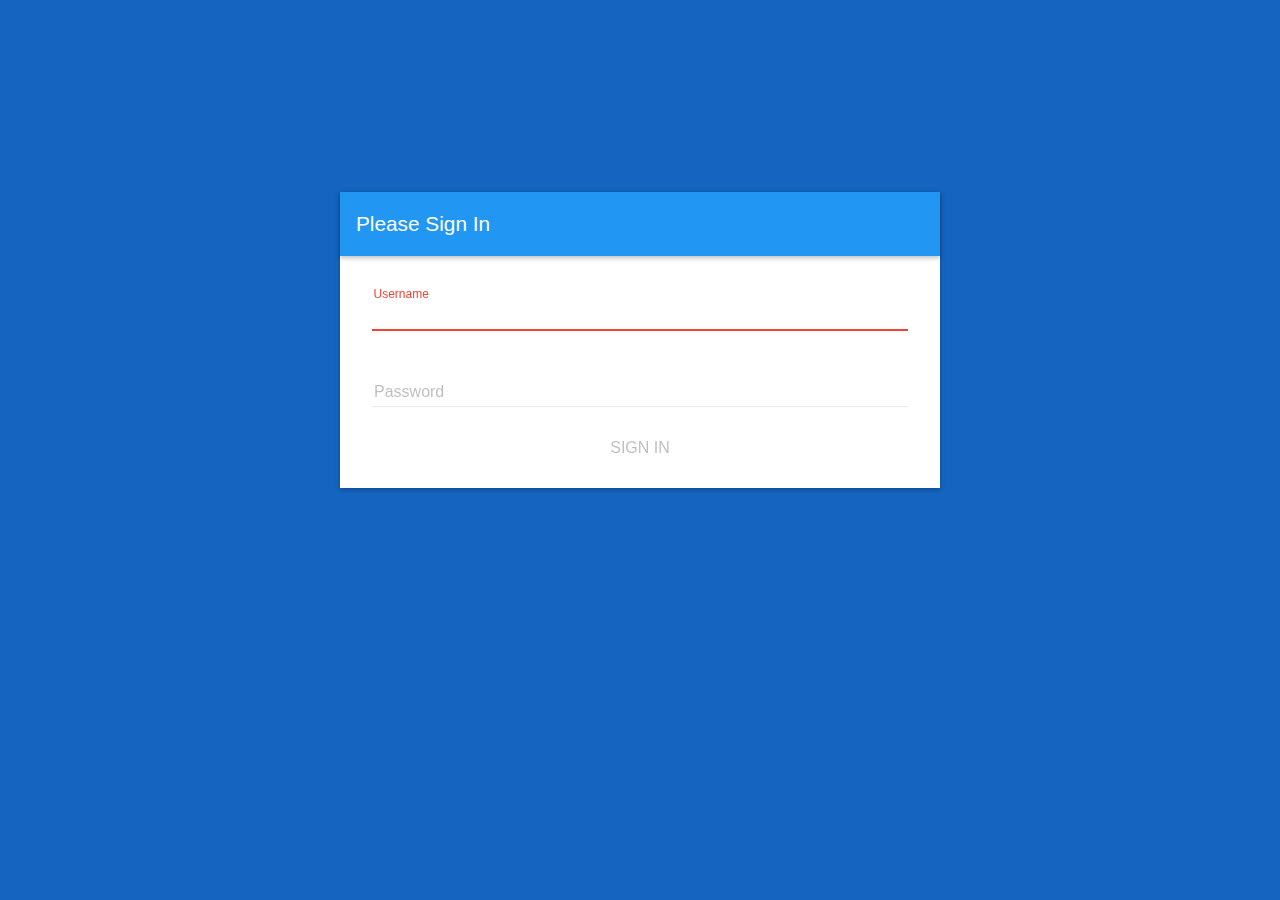
==== static/index.html @ a2ff1f51 "initial commit" ====
<!DOCTYPE html>
<html lang="en" ng-app="app">
<head>
    <meta charset="utf-8">
    <meta name="viewport" content="width=device-width, initial-scale=1, maximum-scale=1">
    <title>Safe Exam Browser Code Generator</title>
    <link href="css/angular-material.min.css" rel="stylesheet">
    <link href="css/app.css" rel="stylesheet">
</head>
<body>
    <md-content class="wrapper" layout="column">
        <div class="view" ng-view></div>
    </md-content>
    <script src="js/angular.min.js"></script>
    <script src="js/angular-route.min.js"></script>
    <script src="js/angular-cookies.min.js"></script>
    <script src="js/angular-animate.min.js"></script>
    <script src="js/angular-aria.min.js"></script>
    <script src="js/angular-material.min.js"></script>
    <script src="js/app.js"></script>
</body>
</html>
---- static/css/app.css ----
@font-face {
    font-family: "Inconsolata Regular";
    src: url("../fonts/code.ttf");
}

html, body, .wrapper, .view {
    height: 100%;
    width: 100%;
    margin: 0;
    padding: 0;
    background-color: #1565c0 !important;
}

.main {
    max-width: 600px;
    margin: auto;
    margin-top: 15%;
    background-color: #fff;
}

.login-form, .code-form, .alert {
    padding: 25px 30px;
}

.alert {
    color: #f44336;
}

.info-group {
    margin: 10px;
}

.code-form label {
    font-size: 1.6em;
    color: #424242;
}

.code {
    font-family: "Inconsolata Regular", monospace;
    font-size: 4em;
    word-break: break-all;
    word-wrap: break-word;
}

.timeout {
    font-size: 1.4em;
}

.help {
    margin: auto;
    width: 100%;
    max-width: 960px;
    padding: 20px;
    background-color: #fff;
}

.help img {
    max-width: 100%;
}

@media (max-device-width : 600px) {

    .main {
        margin-top: 0px;
        width: 100%;
        height: 100%;
    }
    
    .login-form, .code-form, .alert {
        width: 100%;
    }
}
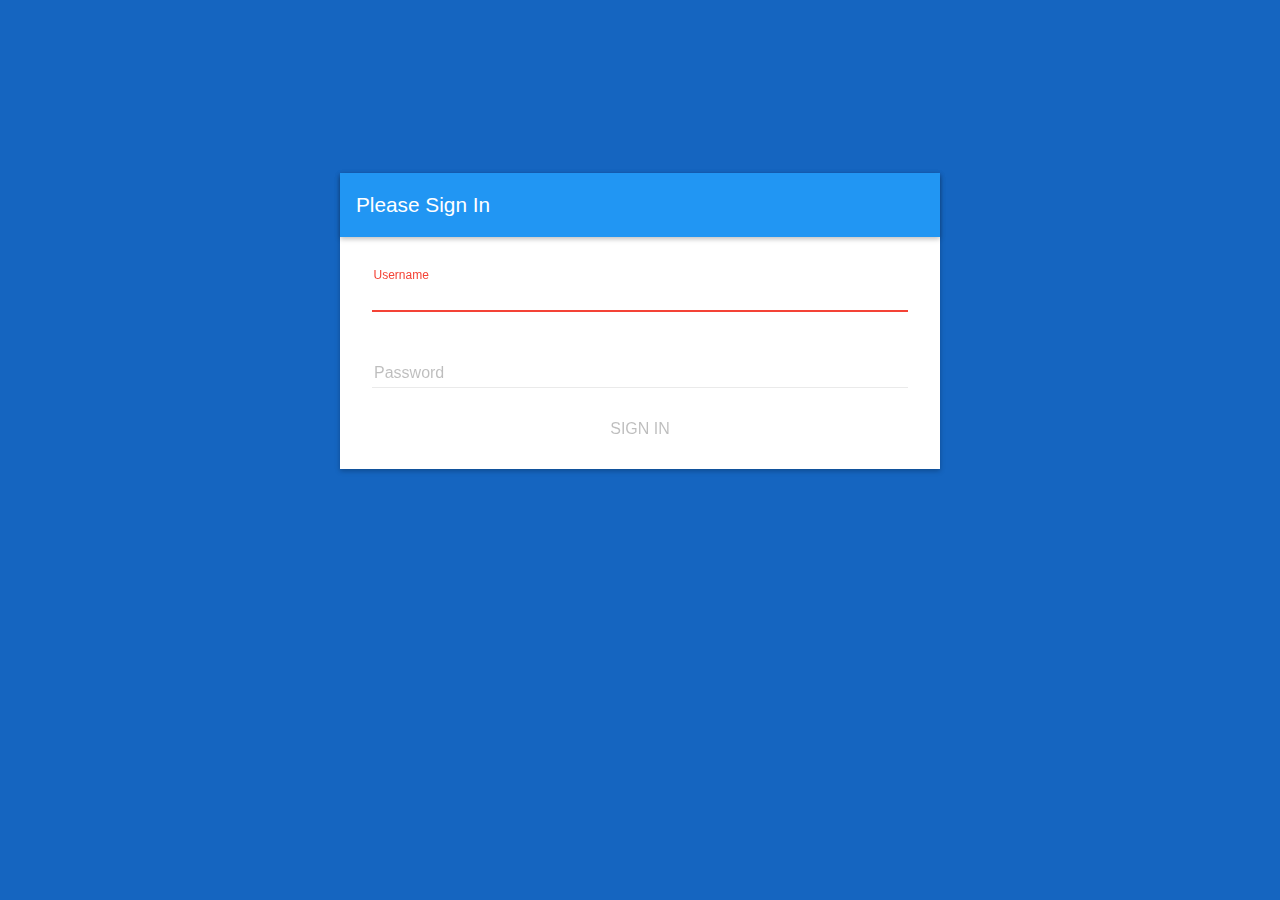
==== commit 0e3acb3f: "use flexbox to center" ====
--- a/static/index.html
+++ b/static/index.html
@@ -10,6 +10,7 @@
 <body>
     <md-content class="wrapper" layout="column">
         <div class="view" ng-view></div>
+        <div class="spacer"></div>
     </md-content>
     <script src="js/angular.min.js"></script>
     <script src="js/angular-route.min.js"></script>
--- a/static/css/app.css
+++ b/static/css/app.css
@@ -11,11 +11,26 @@
     background-color: #1565c0 !important;
 }
 
+.view {
+    display: -webkit-flex;
+    -webkit-align: center;
+    -webkit-align-items: center;
+    display: flex;
+    align: center;
+    align-items: center;
+}
+
 .main {
+    width: 100%;
     max-width: 600px;
     margin: auto;
-    margin-top: 15%;
     background-color: #fff;
+    z-index: 100;
+}
+
+.spacer {
+    width: 100%;
+    height: 40%;
 }
 
 .login-form, .code-form, .alert {
@@ -65,6 +80,10 @@
         width: 100%;
         height: 100%;
     }
+
+    .spacer {
+        display: none;
+    }
     
     .login-form, .code-form, .alert {
         width: 100%;
